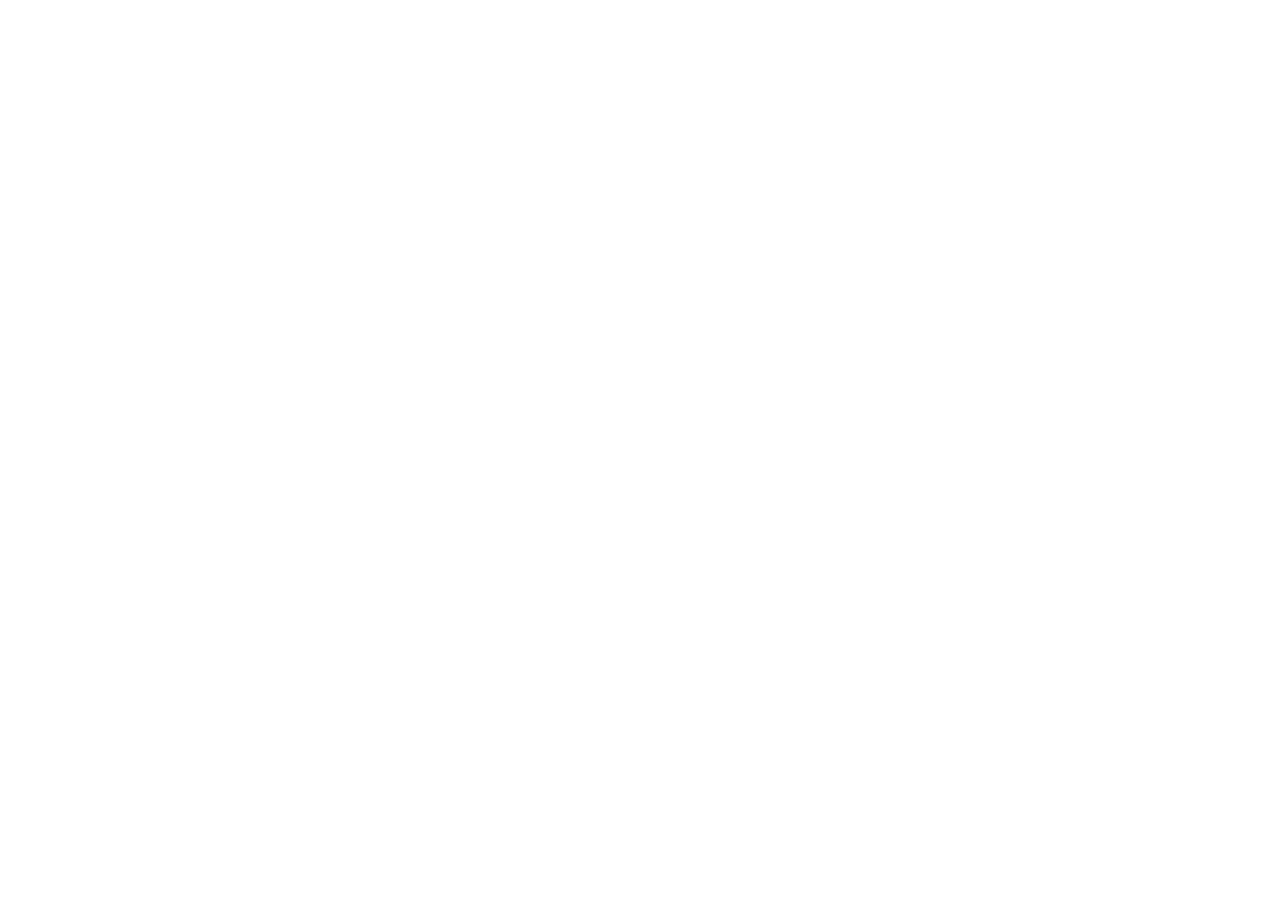
==== index.html @ 9069e9fc "création des pages création de index, detail, login, logout, account_creation" ====
<!-- Dev by Astou  -->

<!DOCTYPE html>
<html lang="fr">
<head>
    <meta charset="UTF-8">
    <meta name="viewport" content="width=device-width, initial-scale=1.0">
    <title>Document</title>
</head>
<body>
    
</body>
</html>
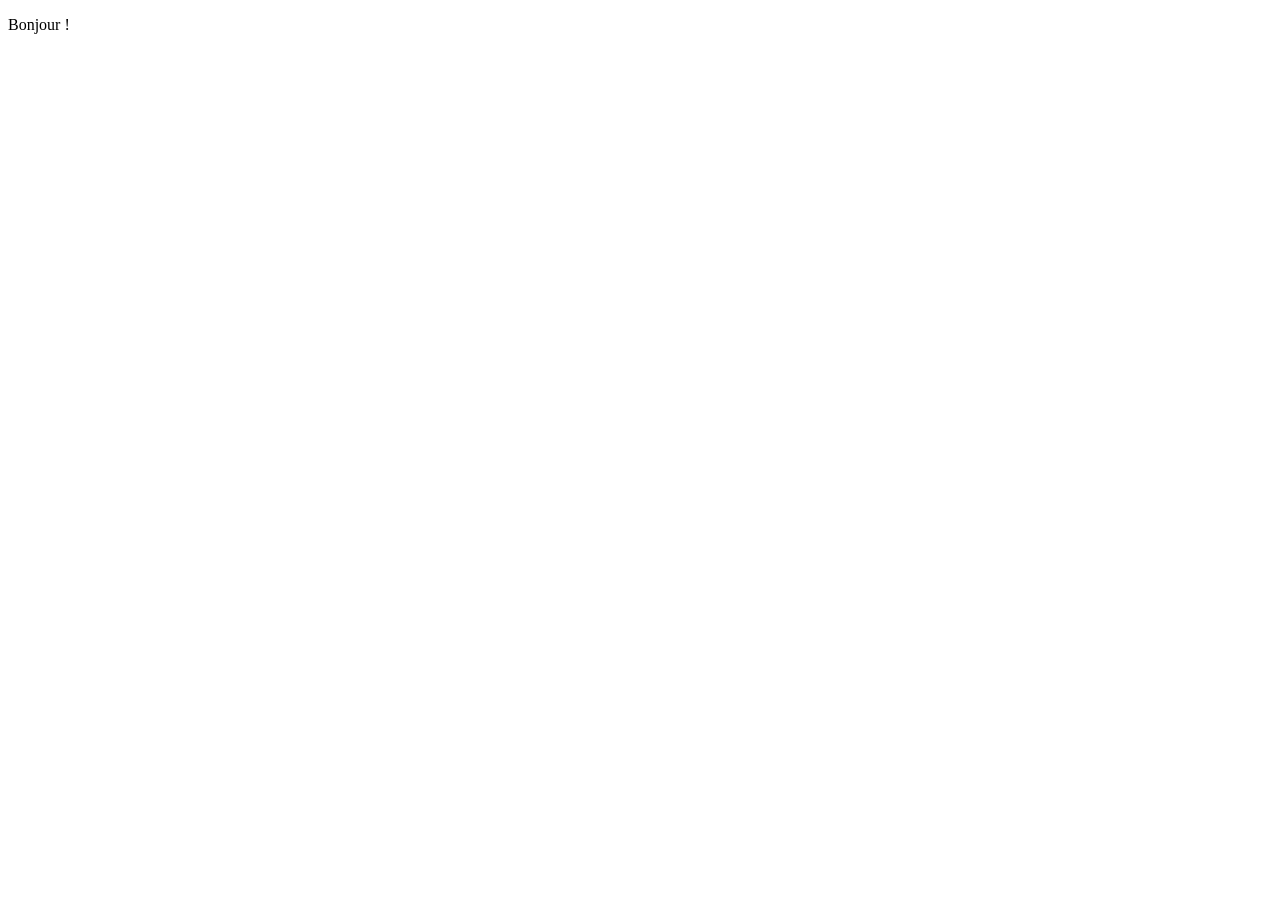
==== commit f7b0f198: "commit 14" ====
--- a/index.html
+++ b/index.html
@@ -8,6 +8,6 @@
     <title>Document</title>
 </head>
 <body>
-    
+    <p> Bonjour !</p>
 </body>
 </html>
